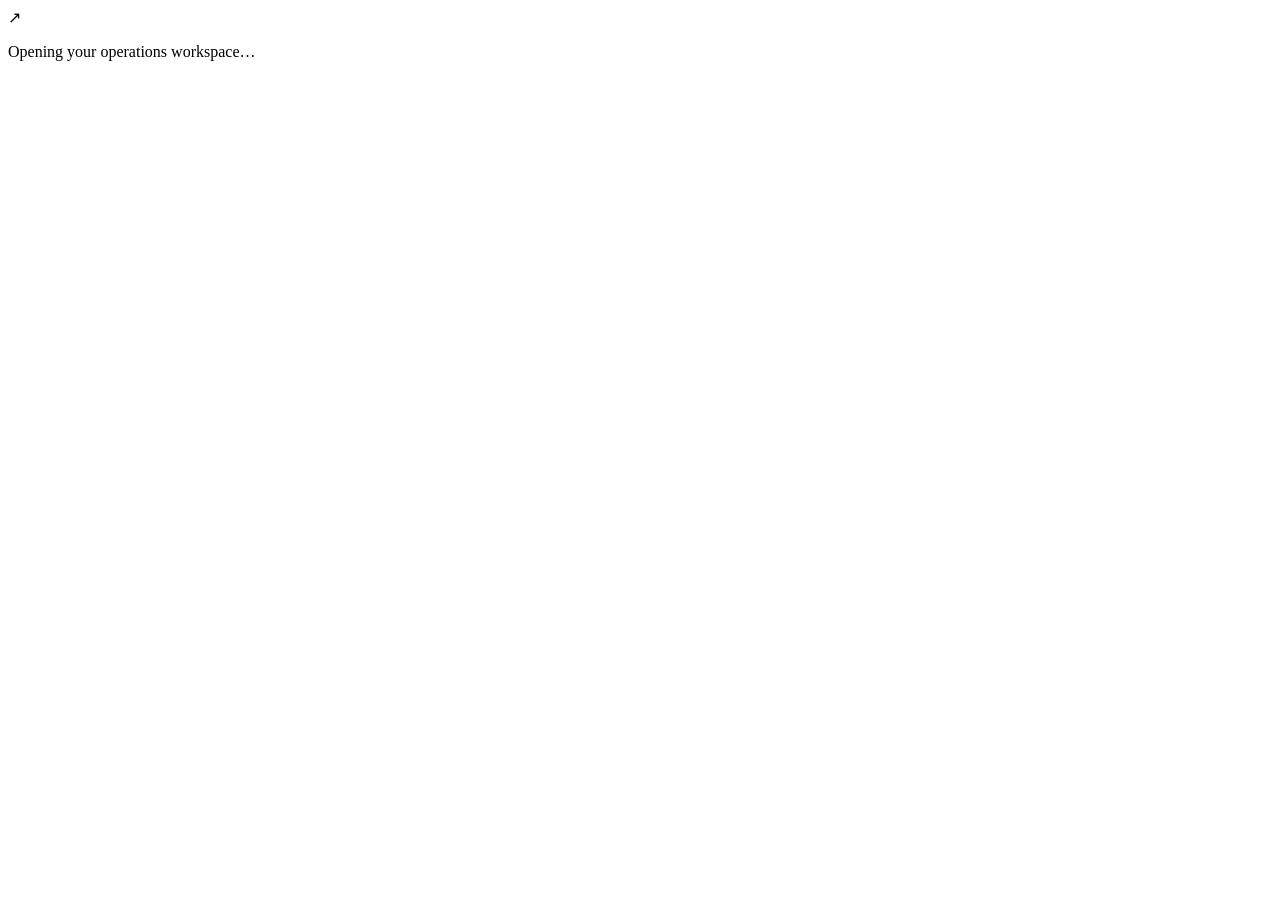
==== web/index.html @ 42d25261 "Initial OpsPilot deployment snapshot" ====
<!doctype html><html lang="en"><head><meta charset="utf-8"><meta name="viewport" content="width=device-width, initial-scale=1"><meta name="theme-color" content="#f6f8fa"><title>OpsPilot — Your clients. In good hands.</title><link rel="icon" href="data:image/svg+xml,%3Csvg xmlns='http://www.w3.org/2000/svg' viewBox='0 0 40 40'%3E%3Crect width='40' height='40' rx='11' fill='%23148d76'/%3E%3Cpath d='M9 25L18 12l4 11 9-6' fill='none' stroke='white' stroke-width='3'/%3E%3C/svg%3E"><link rel="stylesheet" href="/assets/style.css?v=0.3.0"><script type="module" src="/assets/app.js?v=0.3.0"></script></head><body><div id="app"><div class="boot"><span class="brand-symbol">↗</span><p>Opening your operations workspace…</p></div></div><div id="modal-root"></div><div id="toast" role="status" aria-live="polite"></div></body></html>
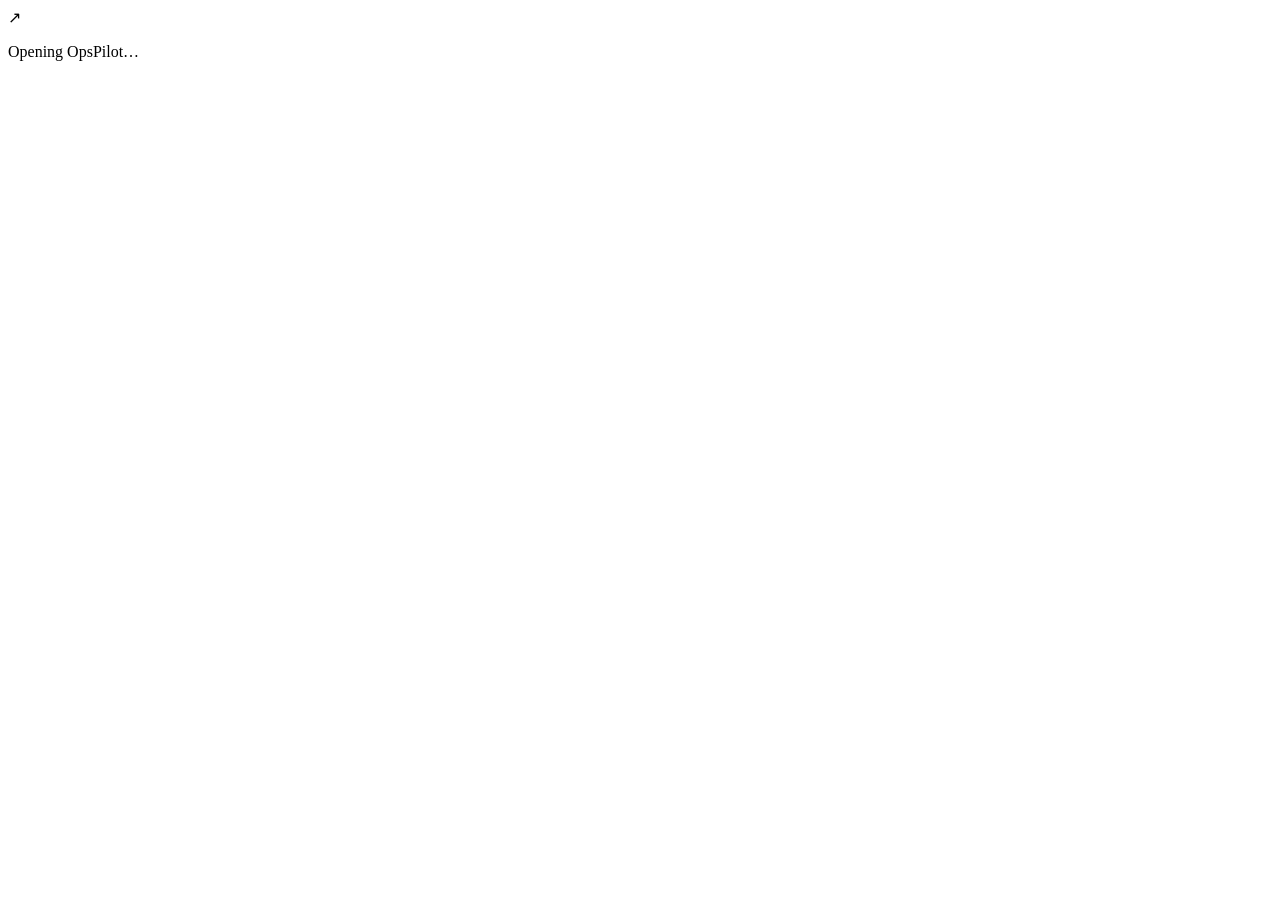
==== commit c334e607: "Add landing page and alternate sign-in methods" ====
--- a/web/index.html
+++ b/web/index.html
@@ -1 +1 @@
-<!doctype html><html lang="en"><head><meta charset="utf-8"><meta name="viewport" content="width=device-width, initial-scale=1"><meta name="theme-color" content="#f6f8fa"><title>OpsPilot — Your clients. In good hands.</title><link rel="icon" href="data:image/svg+xml,%3Csvg xmlns='http://www.w3.org/2000/svg' viewBox='0 0 40 40'%3E%3Crect width='40' height='40' rx='11' fill='%23148d76'/%3E%3Cpath d='M9 25L18 12l4 11 9-6' fill='none' stroke='white' stroke-width='3'/%3E%3C/svg%3E"><link rel="stylesheet" href="/assets/style.css?v=0.3.0"><script type="module" src="/assets/app.js?v=0.3.0"></script></head><body><div id="app"><div class="boot"><span class="brand-symbol">↗</span><p>Opening your operations workspace…</p></div></div><div id="modal-root"></div><div id="toast" role="status" aria-live="polite"></div></body></html>
+<!doctype html><html lang="en"><head><meta charset="utf-8"><meta name="viewport" content="width=device-width, initial-scale=1"><meta name="theme-color" content="#f6f8fa"><title>OpsPilot — Your clients. In good hands.</title><link rel="icon" href="data:image/svg+xml,%3Csvg xmlns='http://www.w3.org/2000/svg' viewBox='0 0 40 40'%3E%3Crect width='40' height='40' rx='11' fill='%23148d76'/%3E%3Cpath d='M9 25L18 12l4 11 9-6' fill='none' stroke='white' stroke-width='3'/%3E%3C/svg%3E"><link rel="stylesheet" href="/assets/style.css?v=0.4.1"><script type="module" src="/assets/app.js?v=0.4.1"></script></head><body><div id="app"><div class="boot"><span class="brand-symbol">↗</span><p>Opening OpsPilot…</p></div></div><div id="modal-root"></div><div id="toast" role="status" aria-live="polite"></div></body></html>
